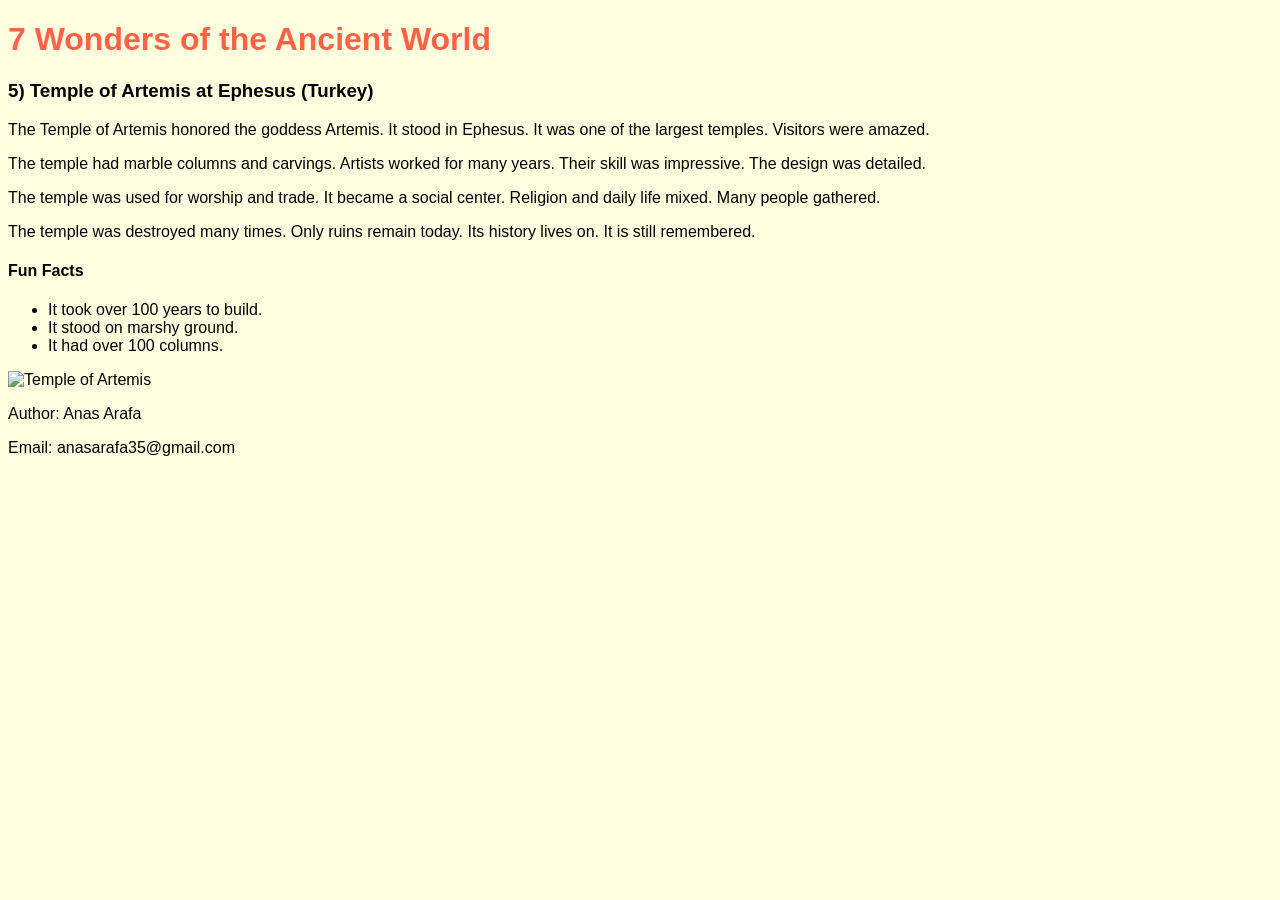
==== artemis.html @ ab99fb8d "diffrent pages" ====
<!DOCTYPE html>
<html lang="en">
<head>
  <title>7 Wonders of the Ancient World</title>
</head>


<body style="background-color: lightyellow; font-family: Arial, sans-serif;">
 


  <h1 style="color:Tomato;">7 Wonders of the Ancient World</h1>
  <section id="artemis">
    <h3>5) Temple of Artemis at Ephesus (Turkey)</h3>
    <p>The Temple of Artemis honored the goddess Artemis. It stood in Ephesus. It was one of the largest temples. Visitors were amazed.</p>
    <p>The temple had marble columns and carvings. Artists worked for many years. Their skill was impressive. The design was detailed.</p>
    <p>The temple was used for worship and trade. It became a social center. Religion and daily life mixed. Many people gathered.</p>
    <p>The temple was destroyed many times. Only ruins remain today. Its history lives on. It is still remembered.</p>


    <h4>Fun Facts</h4>
    <ul>
      <li>It took over 100 years to build.</li>
      <li>It stood on marshy ground.</li>
      <li>It had over 100 columns.</li>
    </ul>


    <img src="https://cdntst.travelshowtime.com//contents/img/galeri/artemistemple.jpg" alt="Temple of Artemis" width="450">
  </section>


   <footer>
    <p>Author: Anas Arafa</p>
    <p>Email: anasarafa35@gmail.com</p>
  </footer>


</body>
</html>
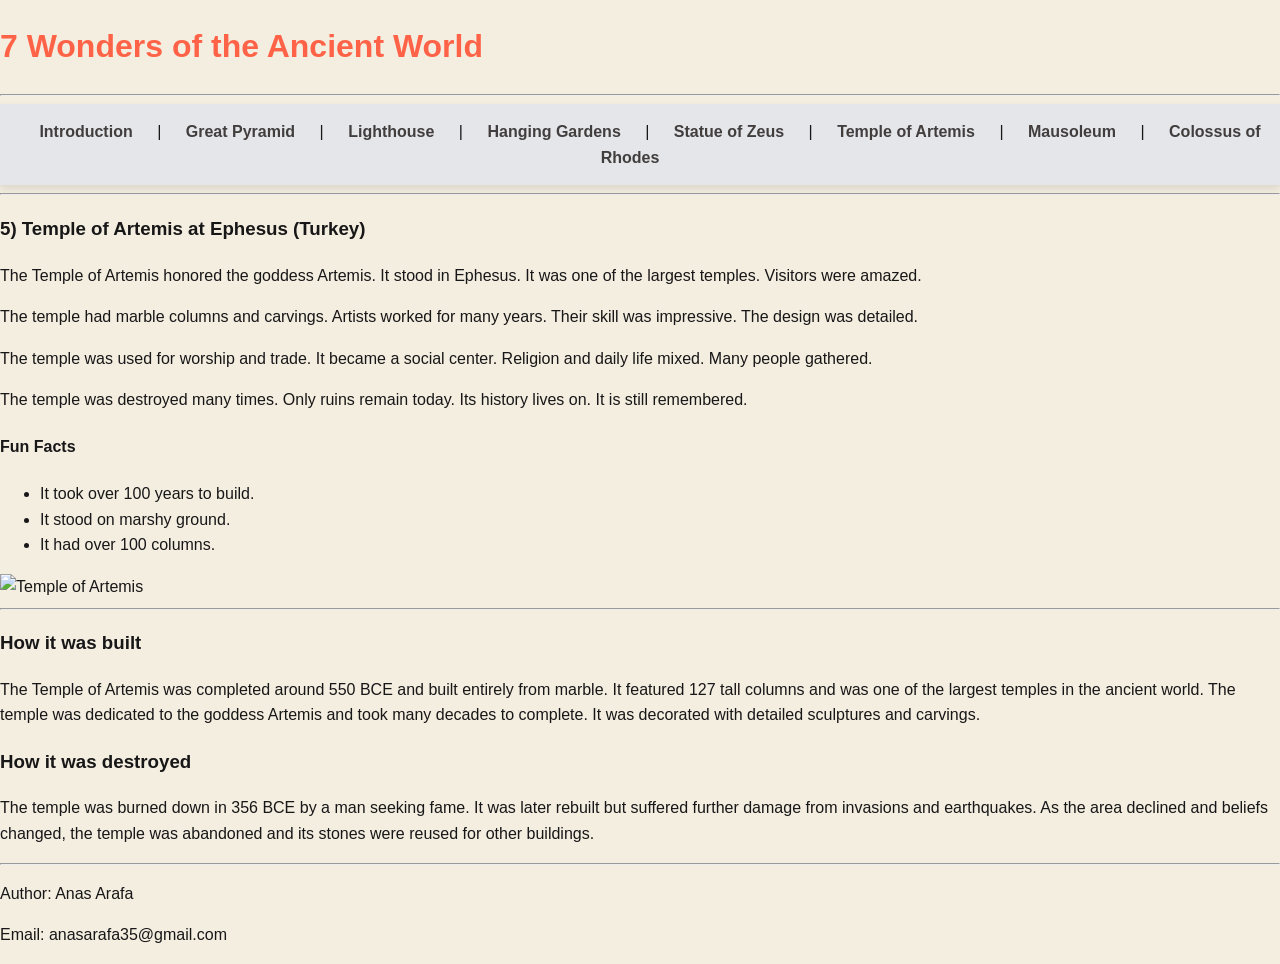
==== commit af68c7cb: "added css and better design" ====
--- a/artemis.html
+++ b/artemis.html
@@ -3,13 +3,27 @@
 <head>
   <title>7 Wonders of the Ancient World</title>
 </head>
-
+<link rel="stylesheet"
+href="style.css"
 
 <body style="background-color: lightyellow; font-family: Arial, sans-serif;">
  
 
 
   <h1 style="color:Tomato;">7 Wonders of the Ancient World</h1>
+    <hr>  
+  <nav>
+    <a href="index.html">Introduction</a> |
+    <a href="pyramid.html">Great Pyramid</a> |
+    <a href="lighthouse.html">Lighthouse</a> |
+    <a href="gardens.html">Hanging Gardens</a> |
+    <a href="zeus.html">Statue of Zeus</a> |
+    <a href="artemis.html">Temple of Artemis</a> |
+    <a href="mausoleum.html">Mausoleum</a> |
+    <a href="colossus.html">Colossus of Rhodes</a>
+  </nav>
+<hr> 
+
   <section id="artemis">
     <h3>5) Temple of Artemis at Ephesus (Turkey)</h3>
     <p>The Temple of Artemis honored the goddess Artemis. It stood in Ephesus. It was one of the largest temples. Visitors were amazed.</p>
@@ -27,6 +41,18 @@
 
 
     <img src="https://cdntst.travelshowtime.com//contents/img/galeri/artemistemple.jpg" alt="Temple of Artemis" width="450">
+  <hr>
+<h3>How it was built</h3>
+<p>
+The Temple of Artemis was completed around 550 BCE and built entirely from marble. It featured 127 tall columns and was one of the largest temples in the ancient world. The temple was dedicated to the goddess Artemis and took many decades to complete. It was decorated with detailed sculptures and carvings.
+</p>
+
+<h3>How it was destroyed</h3>
+<p>
+The temple was burned down in 356 BCE by a man seeking fame. It was later rebuilt but suffered further damage from invasions and earthquakes. As the area declined and beliefs changed, the temple was abandoned and its stones were reused for other buildings.
+</p>
+<hr>
+
   </section>
 
 
--- a/style.css
+++ b/style.css
@@ -0,0 +1,35 @@
+
+
+body {
+    background-color: #f4eee1;
+    font-family: 'Segoe UI', Tahoma, Geneva, Verdana, sans-serif;
+    line-height: 1.6;
+    color: #181717;
+    margin: 0;
+    padding: 0;
+  }
+
+   nav {
+    background: #e4e6e9;
+    padding: 15px;
+    position: sticky;
+    top: 0;
+    text-align: center;
+    box-shadow: 0 4px 8px rgba(0,0,0,0.1);
+  }
+
+   nav a {
+    color: rgb(66, 62, 62);
+    text-decoration: none;
+    padding: 10px 15px;
+    margin: 0 5px;
+    border-radius: 4px;
+    transition: 0.3s;
+    font-weight: bold;
+  }
+
+  nav a:hover {
+    background: #d4af37;
+  }
+
+  
